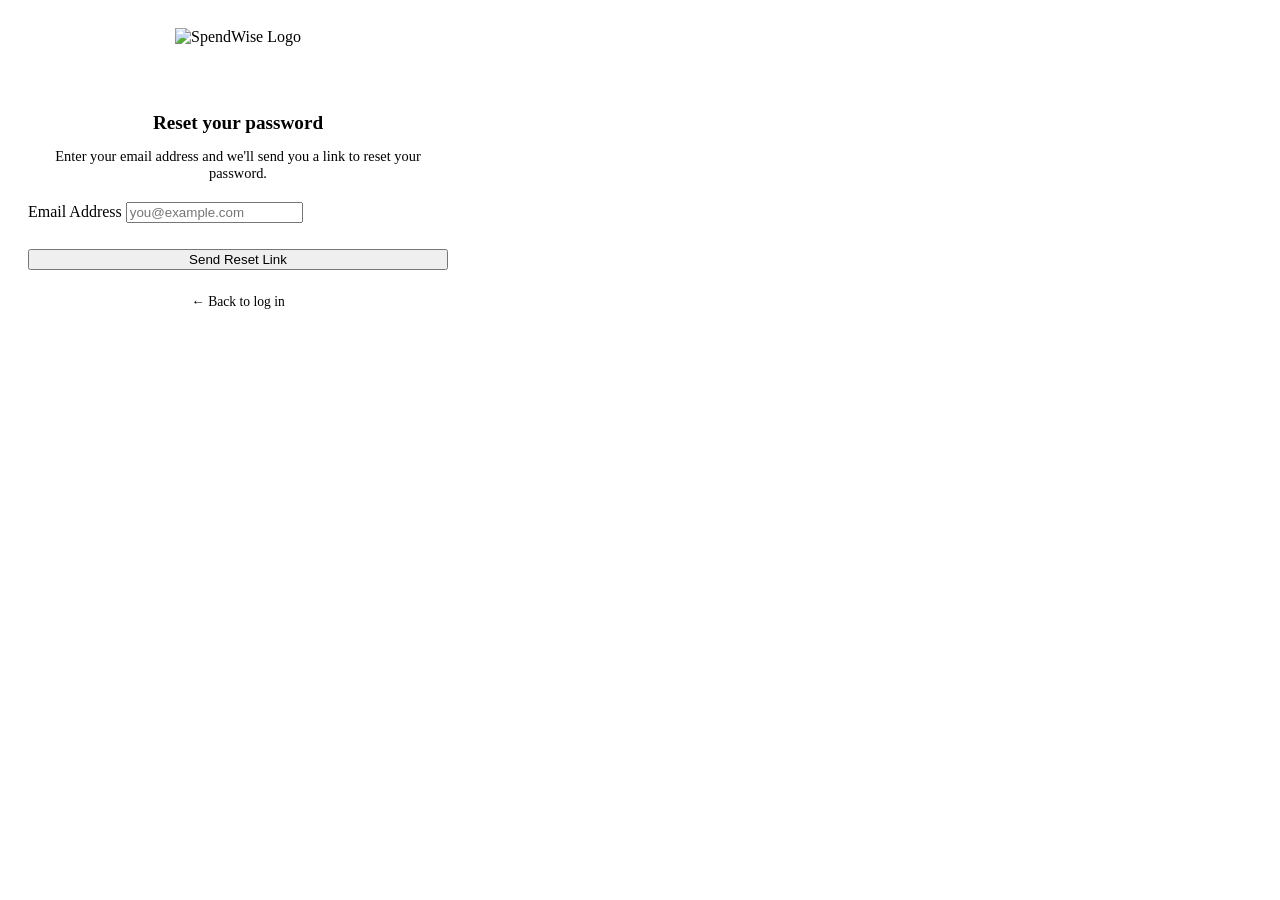
==== src/main/resources/static/forgot-password.html @ 3447f71f "feat: implement password reset functionality with email notifications" ====
<!DOCTYPE html>
<html lang="en">

<head>
  <meta charset="UTF-8" />
  <meta name="viewport" content="width=device-width, initial-scale=1.0" />
  <title>SpendWise – Forgot Password</title>
  <link rel="icon" type="image/svg+xml" href="/images/favicon.svg" />
  <link rel="stylesheet" href="/css/style.css" />
  <style>
    body {
      align-items: center;
      justify-content: center;
      padding: 20px;
    }

    .auth-wrap {
      width: 100%;
      max-width: 420px;
      animation: fadeUp .45s ease both;
      z-index: 10;
    }

    @keyframes fadeUp {
      from {
        opacity: 0;
        transform: translateY(20px);
      }

      to {
        opacity: 1;
        transform: translateY(0);
      }
    }

    .logo {
      text-align: center;
      margin-bottom: 32px;
    }

    .logo-name {
      font-size: 1.7rem;
      font-weight: 700;
      background: var(--gradient);
      -webkit-background-clip: text;
      -webkit-text-fill-color: transparent;
    }

    .form-group {
      margin-bottom: 18px;
    }

    .alert-error {
      background: rgba(239, 68, 68, .12);
      border: 1px solid rgba(239, 68, 68, .3);
      color: var(--danger);
    }

    .alert-success {
      background: rgba(16, 185, 129, .12);
      border: 1px solid rgba(16, 185, 129, .3);
      color: var(--success);
    }

    .footer-text {
      text-align: center;
      margin-top: 24px;
      color: var(--text2);
      font-size: .85rem;
    }

    .footer-text a {
      color: var(--accent);
      text-decoration: none;
      font-weight: 500;
    }

    .footer-text a:hover {
      text-decoration: underline;
    }
  </style>
</head>

<body>

  <div class="auth-wrap">

    <div class="logo">
      <img src="/images/Logo.png" alt="SpendWise Logo"
        style="height: 80px; width: auto; max-width: 100%; object-fit: contain; margin-bottom: 8px;" />
      <div class="logo-name" style="font-size: 1.4rem;">SpendWise</div>
    </div>

    <div class="card">
      <div style="text-align: center; margin-bottom: 20px;">
        <h2 style="font-size: 1.2rem; margin-bottom: 8px;">Reset your password</h2>
        <p style="color: var(--text2); font-size: 0.9rem;">Enter your email address and we'll send you a link to reset your password.</p>
      </div>

      <div id="msg-area"></div>

      <form id="form-forgot" action="/auth/forgot-password" method="POST">
        <div class="form-group">
          <label for="email">Email Address</label>
          <input class="form-control" id="email" name="email" type="email" placeholder="you@example.com" required
            autocomplete="email" />
        </div>
        
        <button type="submit" class="btn btn-primary"
          style="width: 100%; justify-content: center; margin-top: 8px;">Send Reset Link</button>
      </form>
    </div>

    <div class="footer-text">
      <a href="/login">← Back to log in</a>
    </div>

  </div>

  <script>
    const params = new URLSearchParams(location.search);
    const msgArea = document.getElementById('msg-area');
    
    if (params.get('success') === 'true') {
      msgArea.innerHTML = `<div class="alert-success" style="padding: 11px 14px; border-radius: 9px; font-size: .88rem; margin-bottom: 18px; display: flex; align-items: center; gap: 8px;">If an account exists with that email, a reset link has been sent. Please check your inbox.</div>`;
    }
  </script>
</body>
</html>
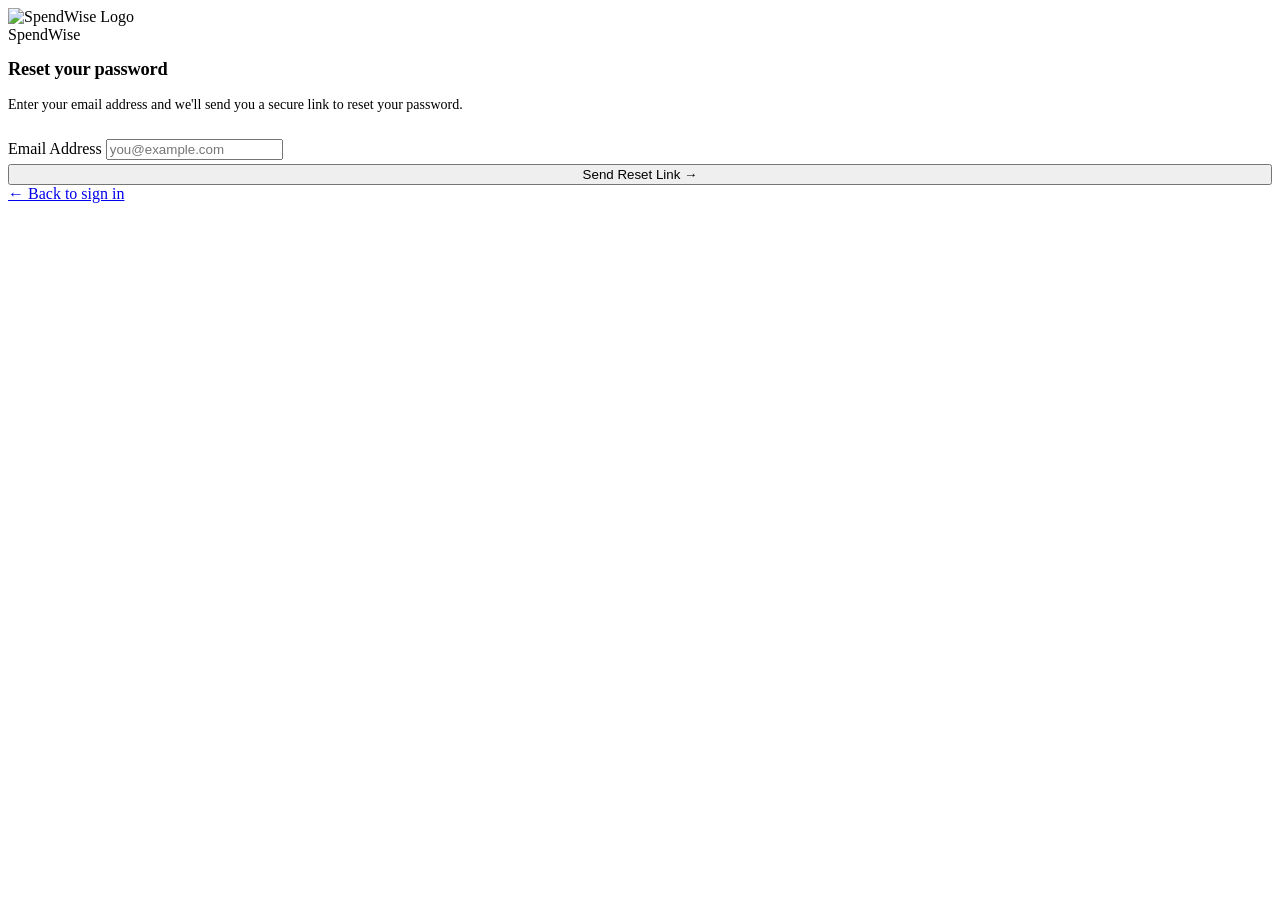
==== commit d5e51744: "feat: implement auth pages, dashboard UI, and upgrade Spring Boot to 3.5.0 with Java 21 runtime" ====
--- a/src/main/resources/static/forgot-password.html
+++ b/src/main/resources/static/forgot-password.html
@@ -4,126 +4,67 @@
 <head>
   <meta charset="UTF-8" />
   <meta name="viewport" content="width=device-width, initial-scale=1.0" />
+  <meta name="description" content="Reset your SpendWise password." />
   <title>SpendWise – Forgot Password</title>
   <link rel="icon" type="image/svg+xml" href="/images/favicon.svg" />
   <link rel="stylesheet" href="/css/style.css" />
-  <style>
-    body {
-      align-items: center;
-      justify-content: center;
-      padding: 20px;
-    }
-
-    .auth-wrap {
-      width: 100%;
-      max-width: 420px;
-      animation: fadeUp .45s ease both;
-      z-index: 10;
-    }
-
-    @keyframes fadeUp {
-      from {
-        opacity: 0;
-        transform: translateY(20px);
-      }
-
-      to {
-        opacity: 1;
-        transform: translateY(0);
-      }
-    }
-
-    .logo {
-      text-align: center;
-      margin-bottom: 32px;
-    }
-
-    .logo-name {
-      font-size: 1.7rem;
-      font-weight: 700;
-      background: var(--gradient);
-      -webkit-background-clip: text;
-      -webkit-text-fill-color: transparent;
-    }
-
-    .form-group {
-      margin-bottom: 18px;
-    }
-
-    .alert-error {
-      background: rgba(239, 68, 68, .12);
-      border: 1px solid rgba(239, 68, 68, .3);
-      color: var(--danger);
-    }
-
-    .alert-success {
-      background: rgba(16, 185, 129, .12);
-      border: 1px solid rgba(16, 185, 129, .3);
-      color: var(--success);
-    }
-
-    .footer-text {
-      text-align: center;
-      margin-top: 24px;
-      color: var(--text2);
-      font-size: .85rem;
-    }
-
-    .footer-text a {
-      color: var(--accent);
-      text-decoration: none;
-      font-weight: 500;
-    }
-
-    .footer-text a:hover {
-      text-decoration: underline;
-    }
-  </style>
 </head>
 
-<body>
+<body class="auth-body">
 
   <div class="auth-wrap">
 
-    <div class="logo">
-      <img src="/images/Logo.png" alt="SpendWise Logo"
-        style="height: 80px; width: auto; max-width: 100%; object-fit: contain; margin-bottom: 8px;" />
-      <div class="logo-name" style="font-size: 1.4rem;">SpendWise</div>
+    <!-- Logo -->
+    <div class="auth-logo">
+      <img src="/images/Logo.png" alt="SpendWise Logo" />
+      <div class="auth-logo-name">SpendWise</div>
     </div>
 
-    <div class="card">
-      <div style="text-align: center; margin-bottom: 20px;">
-        <h2 style="font-size: 1.2rem; margin-bottom: 8px;">Reset your password</h2>
-        <p style="color: var(--text2); font-size: 0.9rem;">Enter your email address and we'll send you a link to reset your password.</p>
+    <!-- Card -->
+    <div class="auth-card">
+
+      <div style="margin-bottom:24px;">
+        <h2 style="font-size:1.15rem; font-weight:600; margin-bottom:8px; letter-spacing:-0.01em;">
+          Reset your password
+        </h2>
+        <p style="color:var(--text3); font-size:.875rem; line-height:1.5;">
+          Enter your email address and we'll send you a secure link to reset your password.
+        </p>
       </div>
 
       <div id="msg-area"></div>
 
       <form id="form-forgot" action="/auth/forgot-password" method="POST">
-        <div class="form-group">
+        <div class="auth-form-group">
           <label for="email">Email Address</label>
-          <input class="form-control" id="email" name="email" type="email" placeholder="you@example.com" required
-            autocomplete="email" />
+          <input class="form-control" id="email" name="email" type="email"
+            placeholder="you@example.com" required autocomplete="email" />
         </div>
-        
+
         <button type="submit" class="btn btn-primary"
-          style="width: 100%; justify-content: center; margin-top: 8px;">Send Reset Link</button>
+          style="width:100%; justify-content:center; margin-top:4px;">
+          Send Reset Link →
+        </button>
       </form>
+
+    </div><!-- /auth-card -->
+
+    <div class="auth-footer">
+      <a href="/login">← Back to sign in</a>
     </div>
 
-    <div class="footer-text">
-      <a href="/login">← Back to log in</a>
-    </div>
-
-  </div>
+  </div><!-- /auth-wrap -->
 
   <script>
     const params = new URLSearchParams(location.search);
     const msgArea = document.getElementById('msg-area');
-    
+
     if (params.get('success') === 'true') {
-      msgArea.innerHTML = `<div class="alert-success" style="padding: 11px 14px; border-radius: 9px; font-size: .88rem; margin-bottom: 18px; display: flex; align-items: center; gap: 8px;">If an account exists with that email, a reset link has been sent. Please check your inbox.</div>`;
+      msgArea.innerHTML = `<div class="auth-alert-success">
+        If an account exists with that email, a reset link has been sent. Please check your inbox.
+      </div>`;
     }
   </script>
 </body>
+
 </html>
